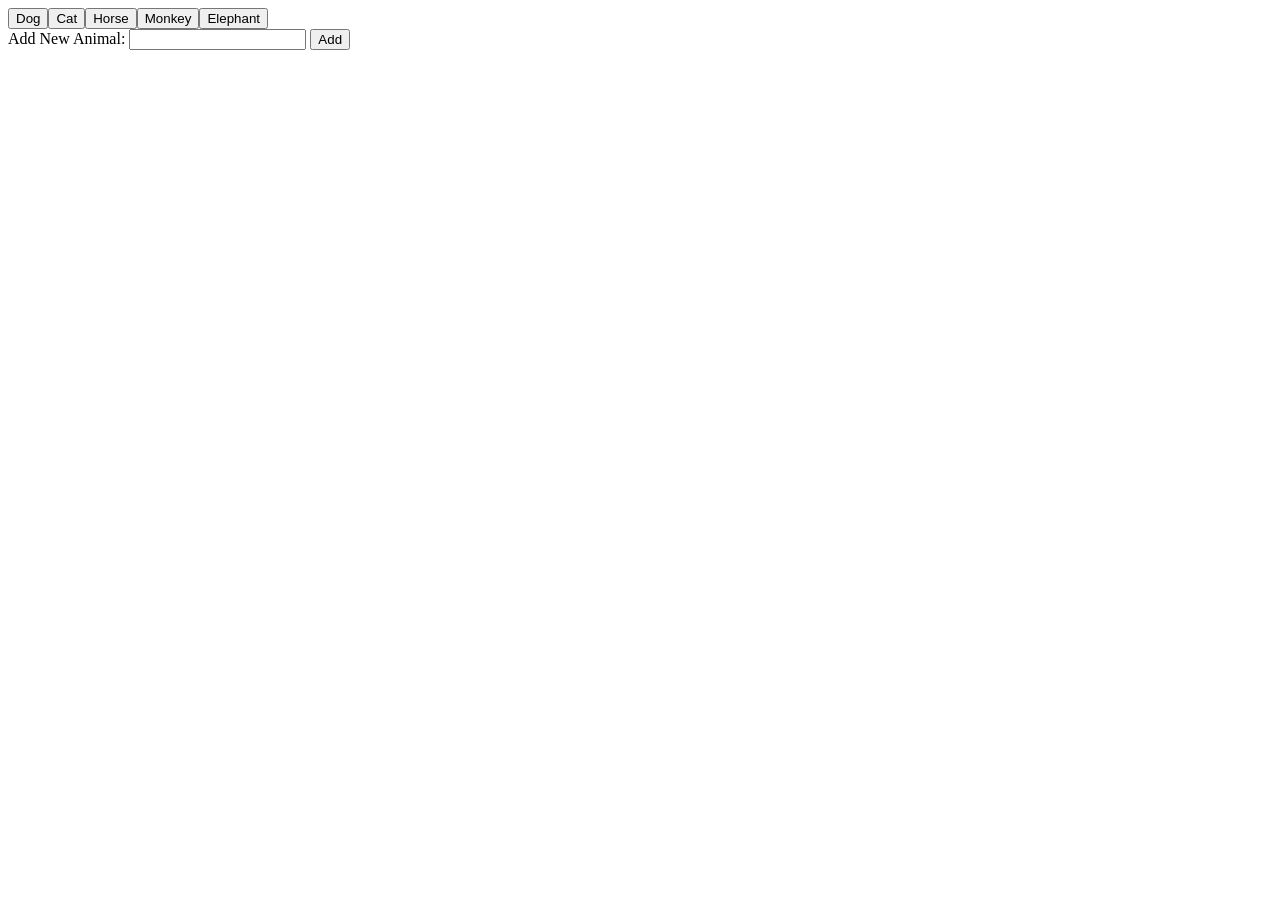
==== Index.html @ 2dc821f7 "Created HTML, JS, and CSS files. Popuated HTML file and began writing the logic in JS. Have a Workin" ====
<!DOCTYPE html>
<html lang="en">

<head>
    <meta charset="UTF-8">
    <meta name="viewport" content="width=device-width, initial-scale=1.0">
    <meta http-equiv="X-UA-Compatible" content="ie=edge">
    <!--JQUERY LINK-->
    <script src="https://cdnjs.cloudflare.com/ajax/libs/jquery/3.2.1/jquery.min.js"></script>
    <title>GIF's & gif's</title>
</head>

<body>
    <div id="btnDisplay"></div>

    <form id="animalInput">
         <label for="animal">Add New Animal: </label>
        <input type="text" id="animalAdd">
        <input type="submit" id="addbtn" value="Add">
    </form>

    <div id= "animalDisplay"></div>


    <script type="text/javascript" src="giphy.js"></script>
</body>

</html>
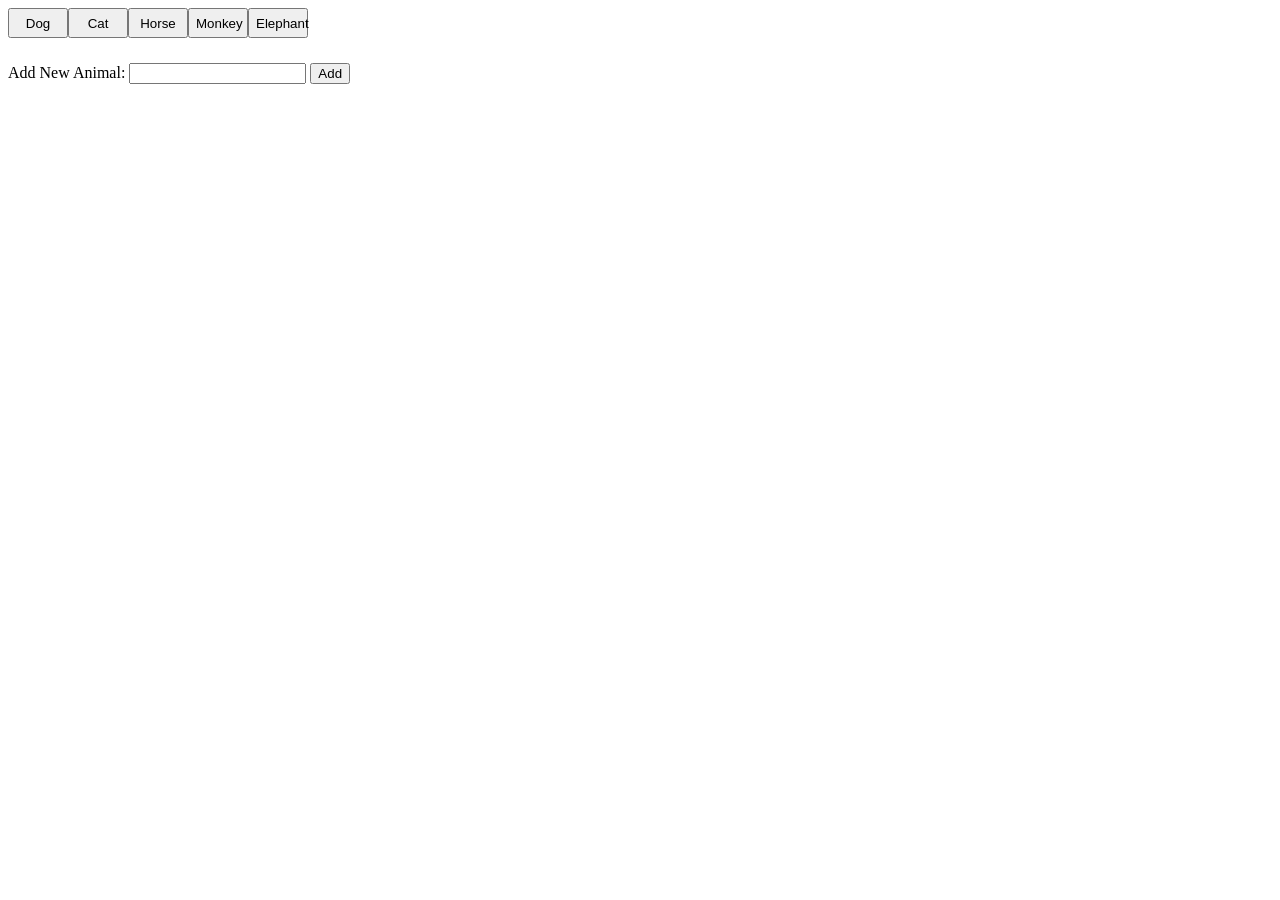
==== commit affac397: "modified styling a bit" ====
--- a/Index.html
+++ b/Index.html
@@ -7,6 +7,7 @@
     <meta http-equiv="X-UA-Compatible" content="ie=edge">
     <!--JQUERY LINK-->
     <script src="https://cdnjs.cloudflare.com/ajax/libs/jquery/3.2.1/jquery.min.js"></script>
+    <link rel="stylesheet" type="text/css" href="style.css">
     <title>GIF's & gif's</title>
 </head>
 
--- a/style.css
+++ b/style.css
@@ -0,0 +1,9 @@
+button{
+    height: 30px; 
+    width: 60px;
+    margin-bottom: 25px;
+}; 
+
+img {
+    float: left;
+}
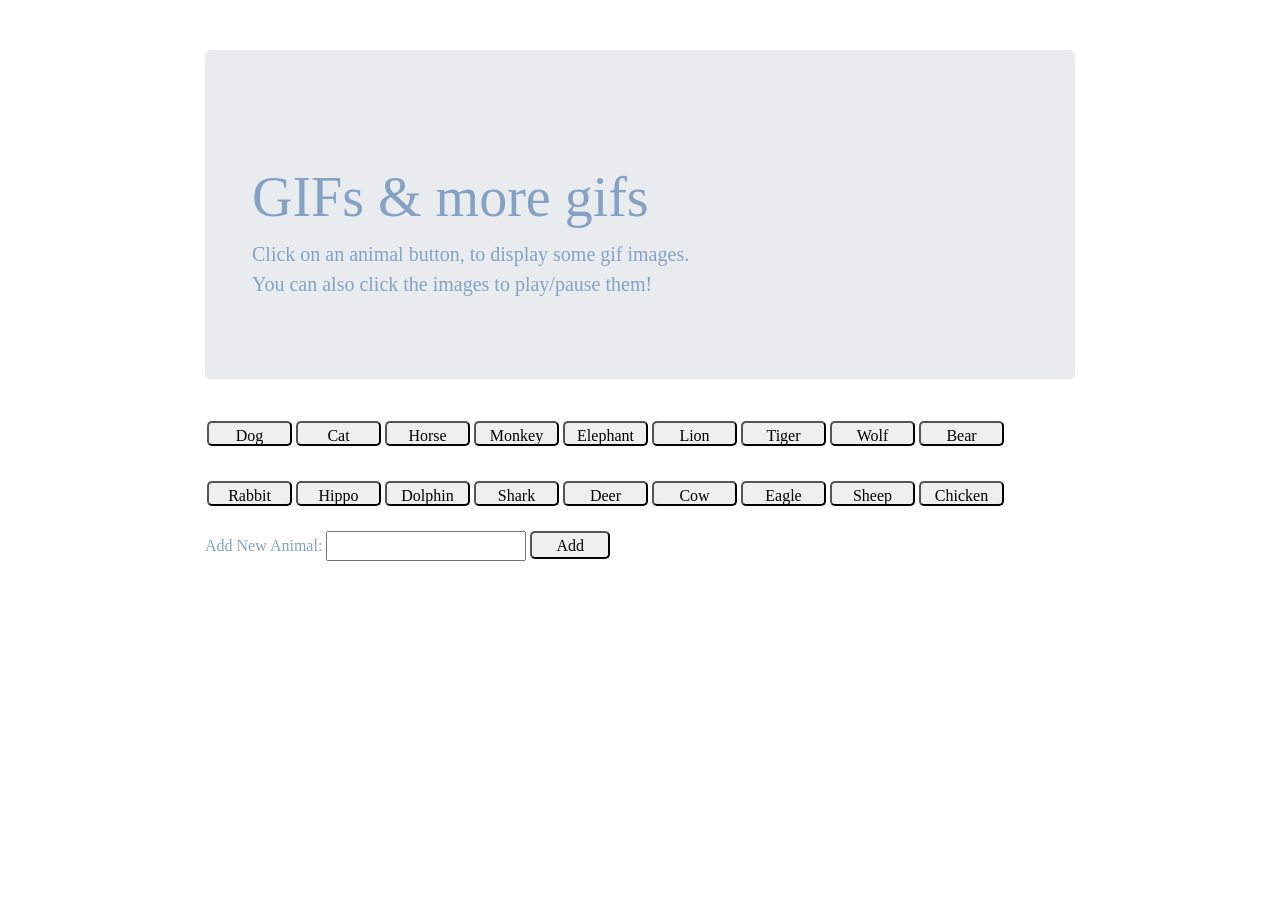
==== commit 842c796b: "added more styling to finish off the page. Also added more options for the initial buttons. And fina" ====
--- a/Index.html
+++ b/Index.html
@@ -7,21 +7,39 @@
     <meta http-equiv="X-UA-Compatible" content="ie=edge">
     <!--JQUERY LINK-->
     <script src="https://cdnjs.cloudflare.com/ajax/libs/jquery/3.2.1/jquery.min.js"></script>
+    <!--BootstrapCSS Link-->
+    <link rel="stylesheet" href="https://stackpath.bootstrapcdn.com/bootstrap/4.3.1/css/bootstrap.min.css"
+        integrity="sha384-ggOyR0iXCbMQv3Xipma34MD+dH/1fQ784/j6cY/iJTQUOhcWr7x9JvoRxT2MZw1T" crossorigin="anonymous">
+
     <link rel="stylesheet" type="text/css" href="style.css">
-    <title>GIF's & gif's</title>
+    <title>GIFs & more gifs</title>
 </head>
 
 <body>
-    <div id="btnDisplay"></div>
+    <div class="container">
 
-    <form id="animalInput">
-         <label for="animal">Add New Animal: </label>
-        <input type="text" id="animalAdd">
-        <input type="submit" id="addbtn" value="Add">
-    </form>
+        <div class="jumbotron">
+            <div class="container">
+                <h1 class="display-4">GIFs & more gifs</h1>
+                <p class="lead">Click on an animal button, to display some gif images. <br>
+                                You can also click the images to play/pause them!
+                </p>
+            </div>
+        </div>
 
-    <div id= "animalDisplay"></div>
+        <div id="btnDisplay"></div>
 
+
+        <form id="animalInput">
+            <label for="animal">Add New Animal: </label>
+            <input type="text" id="animalAdd">
+            <input type="submit" id="addbtn" value="Add">
+        </form>
+
+
+        <div id="animalDisplay"></div>
+
+    </div>
 
     <script type="text/javascript" src="giphy.js"></script>
 </body>
--- a/style.css
+++ b/style.css
@@ -1,9 +1,36 @@
+body{ 
+    background-image: url(images/dark-paths.png);
+    font-family: gayathri;
+    color: rgb(133, 162, 197);
+}
+.jumbotron{
+    border-radius: 5px;
+}
 button{
-    height: 30px; 
-    width: 60px;
+    height: 25px; 
+    width: 85px;
+    margin: 10px 2px 25px 2px;
+    
+    border-radius: 5px;
+}
+#addbtn{ 
+    height: 28px; 
+    width: 80px;
     margin-bottom: 25px;
-}; 
+    border-radius: 5px;
 
+}
+.animal{
+    display: inline-block;
+    margin: 6px;
+}
 img {
-    float: left;
+    border : 1px solid black;
+    
+}
+
+.container{
+    width: 900px;
+    margin: auto;
+    padding-top: 50px;
 }
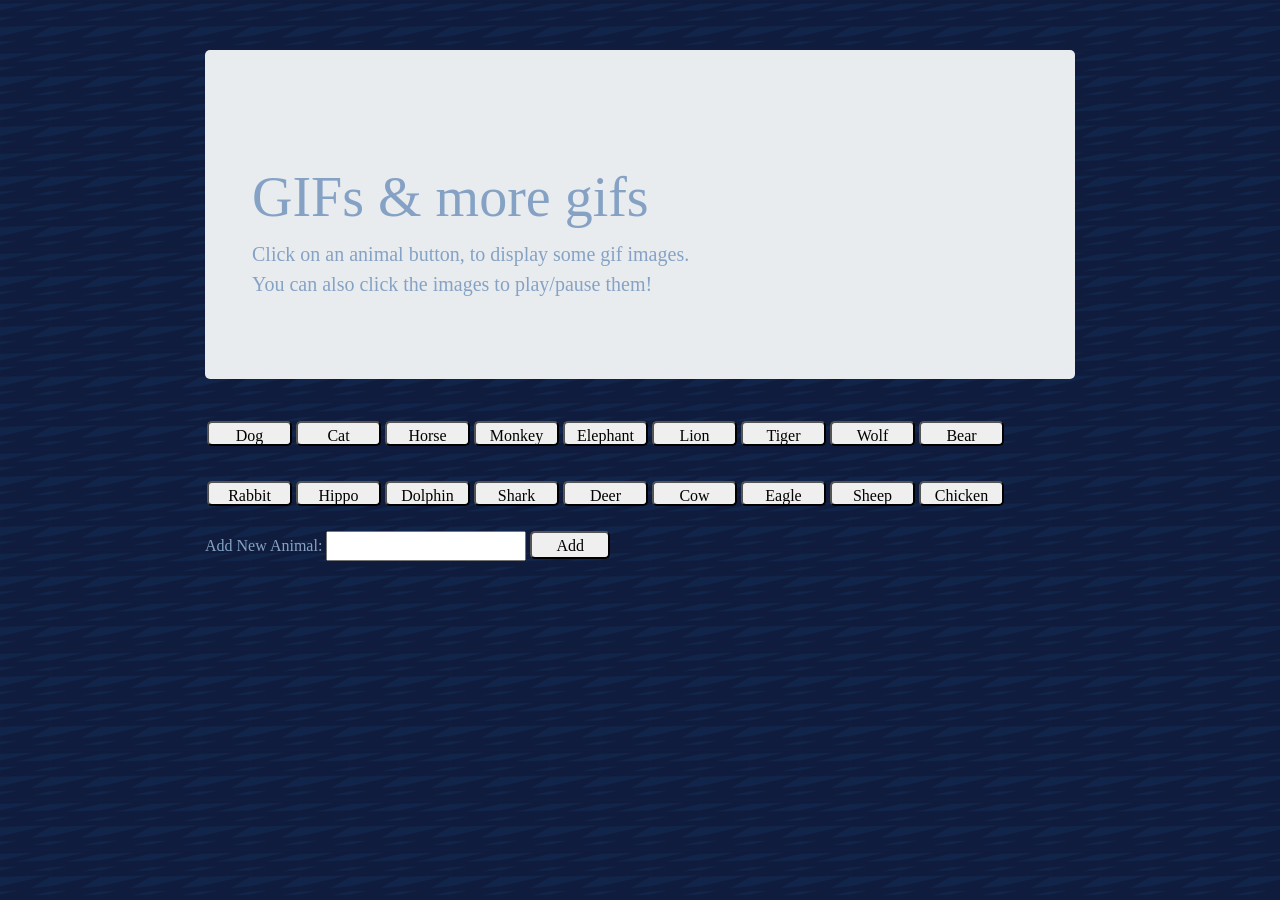
==== commit 389d6929: "modified the file names and created folders to organize the files better." ====
--- a/Index.html
+++ b/Index.html
@@ -11,7 +11,7 @@
     <link rel="stylesheet" href="https://stackpath.bootstrapcdn.com/bootstrap/4.3.1/css/bootstrap.min.css"
         integrity="sha384-ggOyR0iXCbMQv3Xipma34MD+dH/1fQ784/j6cY/iJTQUOhcWr7x9JvoRxT2MZw1T" crossorigin="anonymous">
 
-    <link rel="stylesheet" type="text/css" href="style.css">
+    <link rel="stylesheet" type="text/css" href="assets/css/style.css">
     <title>GIFs & more gifs</title>
 </head>
 
@@ -41,7 +41,8 @@
 
     </div>
 
-    <script type="text/javascript" src="giphy.js"></script>
+    <script type="text/javascript" src="assets/javascript/giphy.js"></script>
+    
 </body>
 
 </html>
--- a/assets/css/style.css
+++ b/assets/css/style.css
@@ -0,0 +1,36 @@
+body{ 
+    background-image: url(../Images/dark-paths.png);
+    font-family: gayathri;
+    color: rgb(133, 162, 197);
+}
+.jumbotron{
+    border-radius: 5px;
+}
+button{
+    height: 25px; 
+    width: 85px;
+    margin: 10px 2px 25px 2px;
+    
+    border-radius: 5px;
+}
+#addbtn{ 
+    height: 28px; 
+    width: 80px;
+    margin-bottom: 25px;
+    border-radius: 5px;
+
+}
+.animal{
+    display: inline-block;
+    margin: 6px;
+}
+img {
+    border : 1px solid black;
+    
+}
+
+.container{
+    width: 900px;
+    margin: auto;
+    padding-top: 50px;
+}
